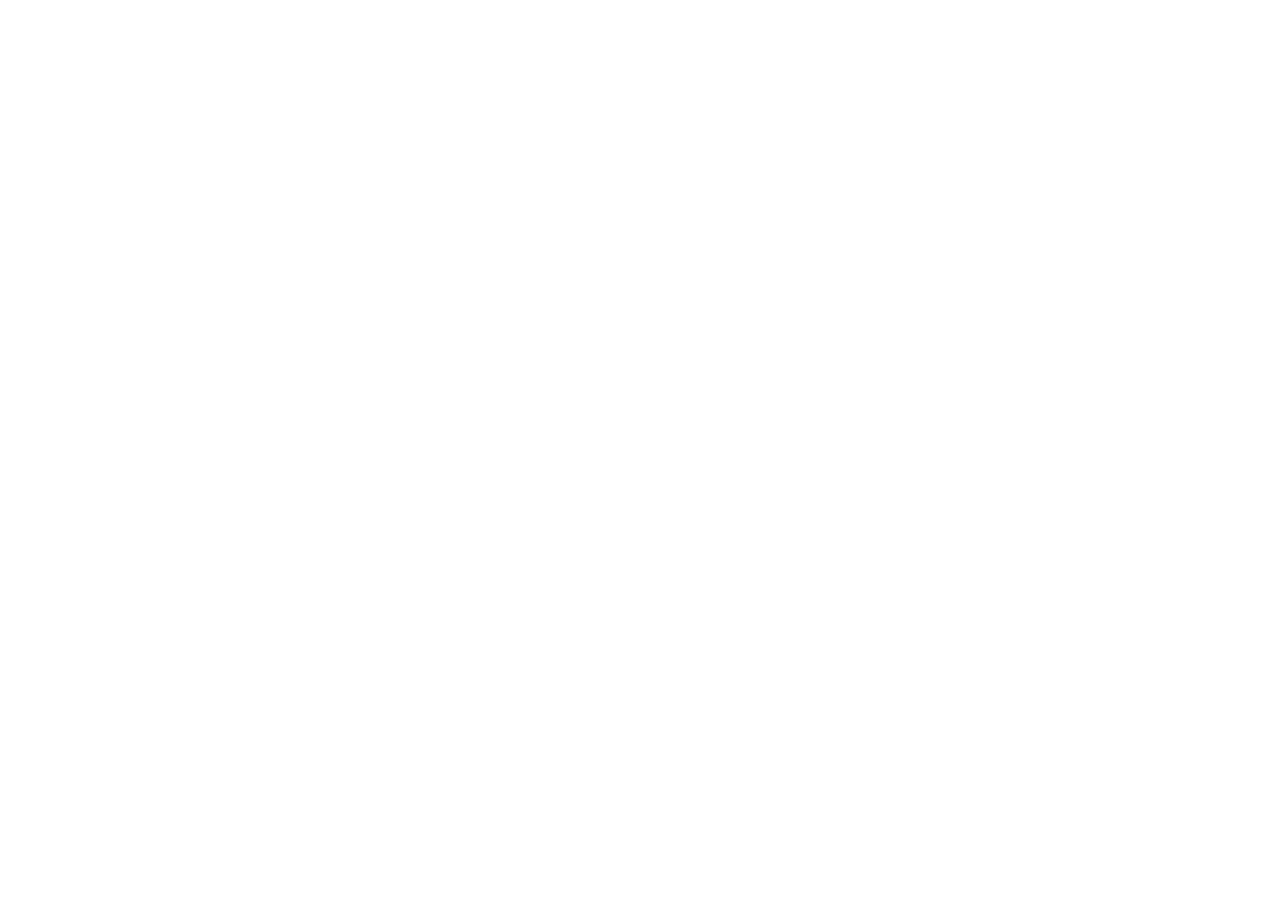
==== index.html @ 6c1477a0 "first commit" ====
<!DOCTYPE html>
<html lang="en">
<head>
  <meta charset="UTF-8">
  <meta name="viewport" content="width=device-width, initial-scale=1.0">
  <meta http-equiv="X-UA-Compatible" content="ie=edge">

  <!-- <script
  src="https://code.jquery.com/jquery-3.3.1.min.js"
  integrity="sha256-FgpCb/KJQlLNfOu91ta32o/NMZxltwRo8QtmkMRdAu8="
  crossorigin="anonymous"></script> -->

  <script src="js/jquery-3.3.1.min.js" charset="utf-8"></script>
  <script src="js/app.js" charset="utf-8"></script>

  <link rel="stylesheet" href="css/style.css">

  <title>jQuery Intro</title>
</head>
<body>


</body>
</html>
---- css/style.css ----
.even {
  color: green;
  font-family: Courier;
  font-size: 20px;
  margin-bottom: 20px;
}

.odd {
  color: red;
  font-family: Courier;
  font-size: 20px;
  margin-bottom: 20px;
}

.selected {
  background-color: azure;
  border: solid black 1px;
  padding: 5px;
  font-weight: bold;
}

h1, h3 {
  font-family: Courier;
}

h1 {
  text-align: center;
}
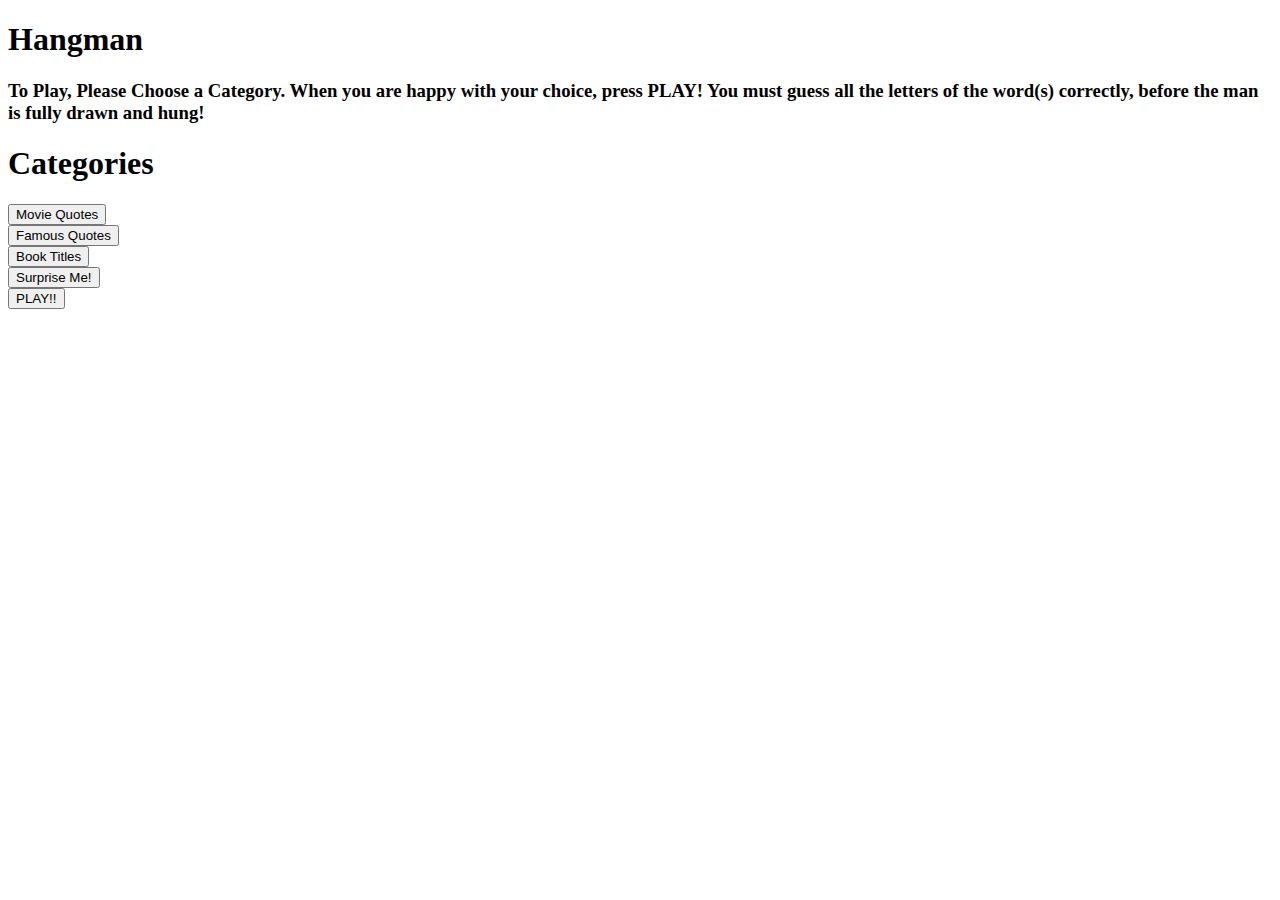
==== commit 118aecb8: "completed code on index page" ====
--- a/index.html
+++ b/index.html
@@ -1,24 +1,96 @@
 <!DOCTYPE html>
 <html lang="en">
-<head>
-  <meta charset="UTF-8">
-  <meta name="viewport" content="width=device-width, initial-scale=1.0">
-  <meta http-equiv="X-UA-Compatible" content="ie=edge">
+  <head>
+    <meta charset="UTF-8">
+    <meta name="viewport" content="width=device-width, initial-scale=1.0">
+    <meta http-equiv="X-UA-Compatible" content="ie=edge">
+    <!-- <script
+    src="https://code.jquery.com/jquery-3.3.1.min.js"
+    integrity="sha256-FgpCb/KJQlLNfOu91ta32o/NMZxltwRo8QtmkMRdAu8="
+    crossorigin="anonymous"></script> -->
+    <!-- css bootstrap-3 -->
+    <script src="css/bootstrap-3.3.7-dist copy/css/bootstrap.css" charset="utf-8"></script>
+    <!-- css custom stylesheet -->
+    <script src="css/style.css" charset="utf-8"></script>
+    <!-- jQuery Library -->
+    <script src="js/jquery-3.3.1.min.js" charset="utf-8"></script>
+    <!-- Custom JS File -->
+    <script src="js/app.js" charset="utf-8"></script>
+    <title>Hangman</title>
+  </head>
 
-  <!-- <script
-  src="https://code.jquery.com/jquery-3.3.1.min.js"
-  integrity="sha256-FgpCb/KJQlLNfOu91ta32o/NMZxltwRo8QtmkMRdAu8="
-  crossorigin="anonymous"></script> -->
+  <body>
+        <div class="container">
+          <header>
+            <!-- <div class="jumbotron">
+              <h1>Hello, world!</h1>
+              <p>...</p>
+              <p><a class="btn btn-primary btn-lg" href="#" role="button">Learn more</a></p>
+            </div> -->
+            <!-- col 8 offset 2 -->
+            <div class="row">
+              <div class="col-md-8 col-md-offset-2">
+                <!-- <h1>Hangman Title</h1> -->
+                <h1>Hangman</h1>
+              </div>
+            </div>
+          </header>
+          <main>
+              <section> <!-- 100% width -->
+                <!-- col 12 -->
+                <div class="row">
+                  <div class="col-md-12"><!-- Instructions -->
+                    <h3>To Play, Please Choose a Category. When you are happy with your choice, press PLAY!
+  You must guess all the letters of the word(s) correctly, before the man is fully drawn and hung!
+                    </h3>
+                  </div>
+                </div>
+              </section>    <!-- Close Section 1 -->
 
-  <script src="js/jquery-3.3.1.min.js" charset="utf-8"></script>
-  <script src="js/app.js" charset="utf-8"></script>
+              <section><!-- 100% width -->
+                <!-- col 6 offset 3 -->
+                <div class="row">
+                  <div class="col-md-8 col-md-offset-2">
+                    <!-- Category Title -->
+                    <h1>Categories</h1>
+                  </div>
+                </div>
+                <!-- col 4 -->
+                <div class="row">
+                  <div class="col-md-3">
+                    <!-- Category Buttons -->
+                    <button type="button">Movie Quotes</button>
+                  </div>
+                  <div class="col-md-3">
+                    <!-- Category Buttons -->
+                    <button type="button">Famous Quotes</button>
+                  </div>
+                  <div class="col-md-3">
+                    <!-- Category Buttons -->
+                    <button type="button">Book Titles</button>
+                  </div>
+                  <div class="col-md-3">
+                    <!-- Category Buttons -->
+                    <button type="button">Surprise Me!</button>
+                  </div>
+                </div>
+              </section>    <!-- Close Section 2 -->
 
-  <link rel="stylesheet" href="css/style.css">
+              <section><!-- 100% width -->
+                <!-- col 6 offset 3 -->
+                  <div class="row">
+                    <div class="col-md-6 col-md-offset-3">
+                      <!-- Play Button -->
+                      <button type="button">PLAY!!</button>                    </div>
+                  </div>
+              </section>    <!-- Close Section 3 -->
 
-  <title>jQuery Intro</title>
-</head>
-<body>
+            </main>
 
-
-</body>
-</html>
+            <footer>
+              <!-- Footer -->
+              <!-- Copyright Mimi Osei -->
+            </footer>
+    </div>
+  </body>
+  </html>
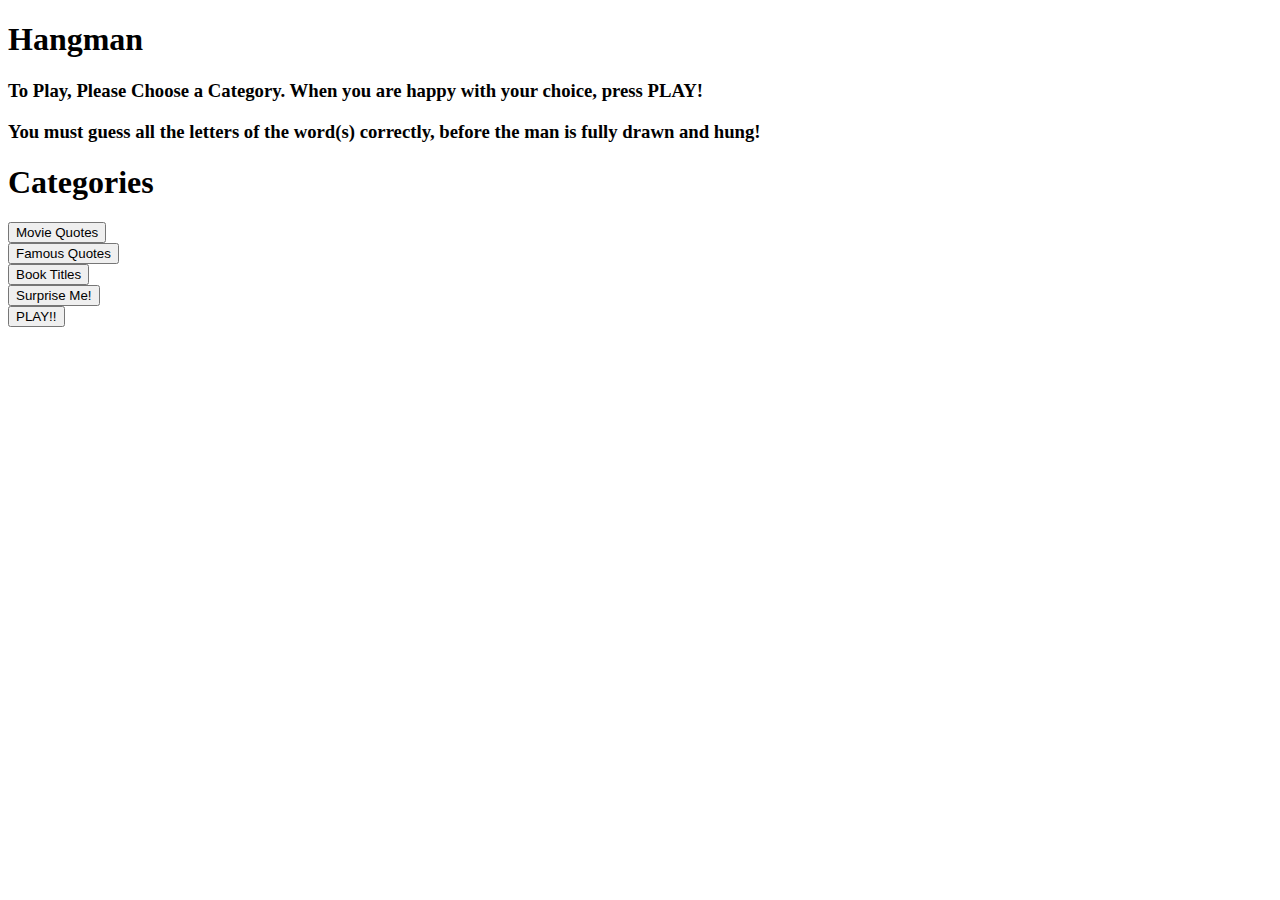
==== commit f4b72a1b: "corrected indentation on index page" ====
--- a/index.html
+++ b/index.html
@@ -20,77 +20,76 @@
   </head>
 
   <body>
-        <div class="container">
-          <header>
-            <!-- <div class="jumbotron">
-              <h1>Hello, world!</h1>
-              <p>...</p>
-              <p><a class="btn btn-primary btn-lg" href="#" role="button">Learn more</a></p>
-            </div> -->
-            <!-- col 8 offset 2 -->
+    <div class="container">
+      <header>
+        <!-- <div class="jumbotron">
+          <h1>Hello, world!</h1>
+          <p>...</p>
+          <p><a class="btn btn-primary btn-lg" href="#" role="button">Learn more</a></p>
+        </div> -->
+        <!-- col 8 offset 2 -->
+        <div class="row">
+          <div class="col-md-8 col-md-offset-2">
+            <!-- <h1>Hangman Title</h1> -->
+            <h1>Hangman</h1>
+          </div>
+        </div>
+      </header>
+      <main>
+        <section> <!-- 100% width -->
+          <!-- col 12 -->
+          <div class="row">
+            <div class="col-md-12"><!-- Instructions -->
+              <h3>To Play, Please Choose a Category. When you are happy with your choice, press PLAY!</h3>
+              <h3>You must guess all the letters of the word(s) correctly, before the man is fully drawn and hung!</h3>
+            </div>
+          </div>
+        </section>    <!-- Close Section 1 -->
+
+        <section><!-- 100% width -->
+          <!-- col 6 offset 3 -->
+          <div class="row">
+            <div class="col-md-8 col-md-offset-2">
+              <!-- Category Title -->
+              <h1>Categories</h1>
+            </div>
+          </div>
+          <!-- col 4 -->
+          <div class="row">
+            <div class="col-md-3">
+              <!-- Category Buttons -->
+              <button type="button">Movie Quotes</button>
+            </div>
+            <div class="col-md-3">
+              <!-- Category Buttons -->
+              <button type="button">Famous Quotes</button>
+            </div>
+            <div class="col-md-3">
+              <!-- Category Buttons -->
+              <button type="button">Book Titles</button>
+            </div>
+            <div class="col-md-3">
+              <!-- Category Buttons -->
+              <button type="button">Surprise Me!</button>
+            </div>
+          </div>
+        </section>    <!-- Close Section 2 -->
+
+        <section><!-- 100% width -->
+          <!-- col 6 offset 3 -->
             <div class="row">
-              <div class="col-md-8 col-md-offset-2">
-                <!-- <h1>Hangman Title</h1> -->
-                <h1>Hangman</h1>
-              </div>
+              <div class="col-md-6 col-md-offset-3">
+                <!-- Play Button -->
+                <button type="button">PLAY!!</button>                    </div>
             </div>
-          </header>
-          <main>
-              <section> <!-- 100% width -->
-                <!-- col 12 -->
-                <div class="row">
-                  <div class="col-md-12"><!-- Instructions -->
-                    <h3>To Play, Please Choose a Category. When you are happy with your choice, press PLAY!
-  You must guess all the letters of the word(s) correctly, before the man is fully drawn and hung!
-                    </h3>
-                  </div>
-                </div>
-              </section>    <!-- Close Section 1 -->
+        </section>    <!-- Close Section 3 -->
 
-              <section><!-- 100% width -->
-                <!-- col 6 offset 3 -->
-                <div class="row">
-                  <div class="col-md-8 col-md-offset-2">
-                    <!-- Category Title -->
-                    <h1>Categories</h1>
-                  </div>
-                </div>
-                <!-- col 4 -->
-                <div class="row">
-                  <div class="col-md-3">
-                    <!-- Category Buttons -->
-                    <button type="button">Movie Quotes</button>
-                  </div>
-                  <div class="col-md-3">
-                    <!-- Category Buttons -->
-                    <button type="button">Famous Quotes</button>
-                  </div>
-                  <div class="col-md-3">
-                    <!-- Category Buttons -->
-                    <button type="button">Book Titles</button>
-                  </div>
-                  <div class="col-md-3">
-                    <!-- Category Buttons -->
-                    <button type="button">Surprise Me!</button>
-                  </div>
-                </div>
-              </section>    <!-- Close Section 2 -->
+      </main>
 
-              <section><!-- 100% width -->
-                <!-- col 6 offset 3 -->
-                  <div class="row">
-                    <div class="col-md-6 col-md-offset-3">
-                      <!-- Play Button -->
-                      <button type="button">PLAY!!</button>                    </div>
-                  </div>
-              </section>    <!-- Close Section 3 -->
-
-            </main>
-
-            <footer>
-              <!-- Footer -->
-              <!-- Copyright Mimi Osei -->
-            </footer>
+      <footer>
+        <!-- Footer -->
+        <!-- Copyright Mimi Osei -->
+      </footer>
     </div>
   </body>
   </html>
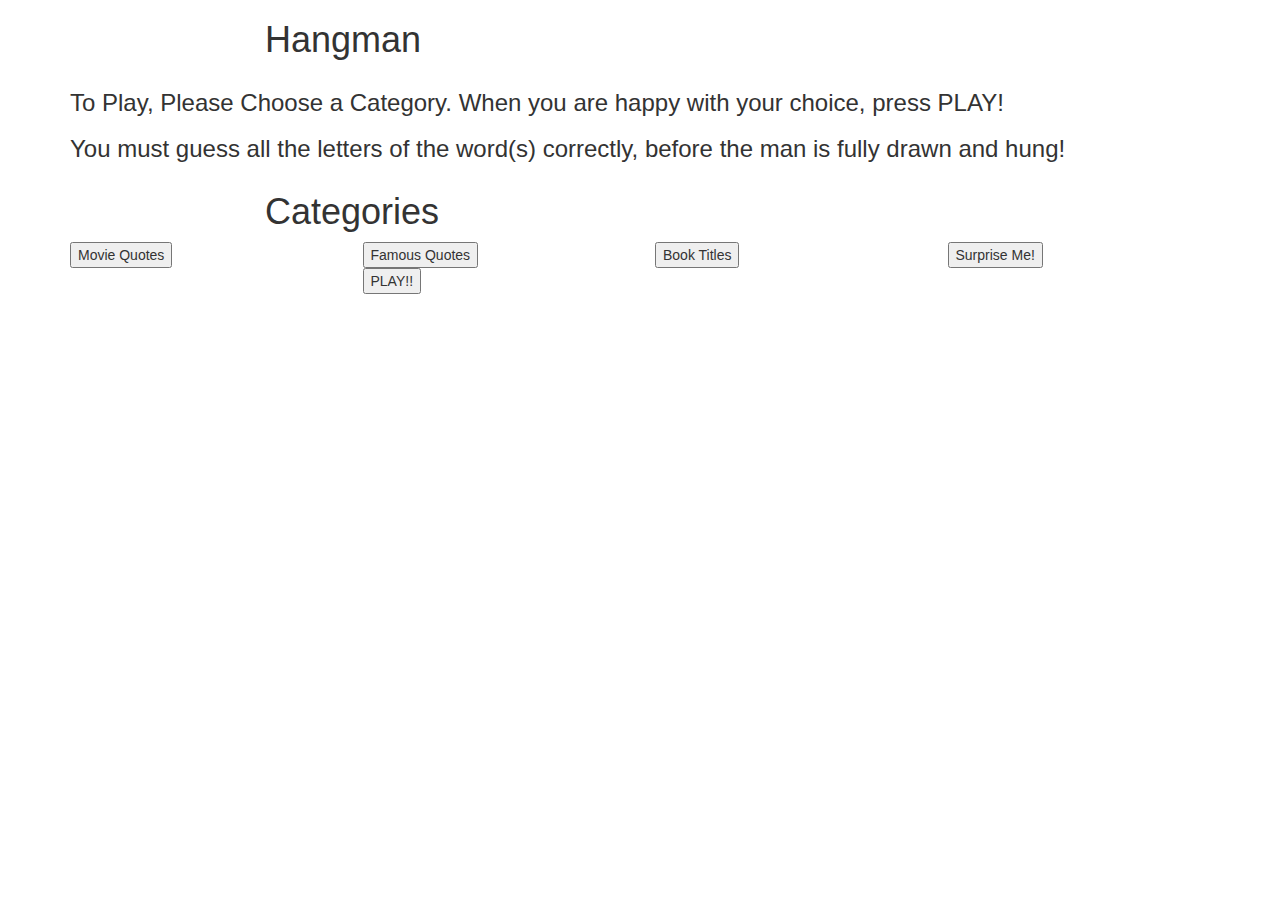
==== commit b7d4ae5f: "category buttons linked to app.js and generates a random array" ====
--- a/index.html
+++ b/index.html
@@ -8,10 +8,8 @@
     src="https://code.jquery.com/jquery-3.3.1.min.js"
     integrity="sha256-FgpCb/KJQlLNfOu91ta32o/NMZxltwRo8QtmkMRdAu8="
     crossorigin="anonymous"></script> -->
-    <!-- css bootstrap-3 -->
-    <script src="css/bootstrap-3.3.7-dist copy/css/bootstrap.css" charset="utf-8"></script>
-    <!-- css custom stylesheet -->
-    <script src="css/style.css" charset="utf-8"></script>
+    <link rel="stylesheet" href="css/bootstrap-3.3.7-dist copy/css/bootstrap.css">
+    <link rel="stylesheet" href="css/style.css">
     <!-- jQuery Library -->
     <script src="js/jquery-3.3.1.min.js" charset="utf-8"></script>
     <!-- Custom JS File -->
@@ -58,19 +56,19 @@
           <div class="row">
             <div class="col-md-3">
               <!-- Category Buttons -->
-              <button type="button">Movie Quotes</button>
+              <button type="button" id="movieQuotes-btn">Movie Quotes</button>
             </div>
             <div class="col-md-3">
               <!-- Category Buttons -->
-              <button type="button">Famous Quotes</button>
+              <button type="button" id="famousQuotes-btn">Famous Quotes</button>
             </div>
             <div class="col-md-3">
               <!-- Category Buttons -->
-              <button type="button">Book Titles</button>
+              <button type="button" id="bookTitles-btn">Book Titles</button>
             </div>
             <div class="col-md-3">
               <!-- Category Buttons -->
-              <button type="button">Surprise Me!</button>
+              <button type="button" id="surpriseMe-btn">Surprise Me!</button>
             </div>
           </div>
         </section>    <!-- Close Section 2 -->
--- a/css/style.css
+++ b/css/style.css
@@ -0,0 +1,28 @@
+/* .even {
+  color: green;
+  font-family: Courier;
+  font-size: 20px;
+  margin-bottom: 20px;
+}
+
+.odd {
+  color: red;
+  font-family: Courier;
+  font-size: 20px;
+  margin-bottom: 20px;
+}
+
+.selected {
+  background-color: azure;
+  border: solid black 1px;
+  padding: 5px;
+  font-weight: bold;
+}
+
+h1, h3 {
+  font-family: Courier;
+}
+
+h1 {
+  text-align: center;
+} */
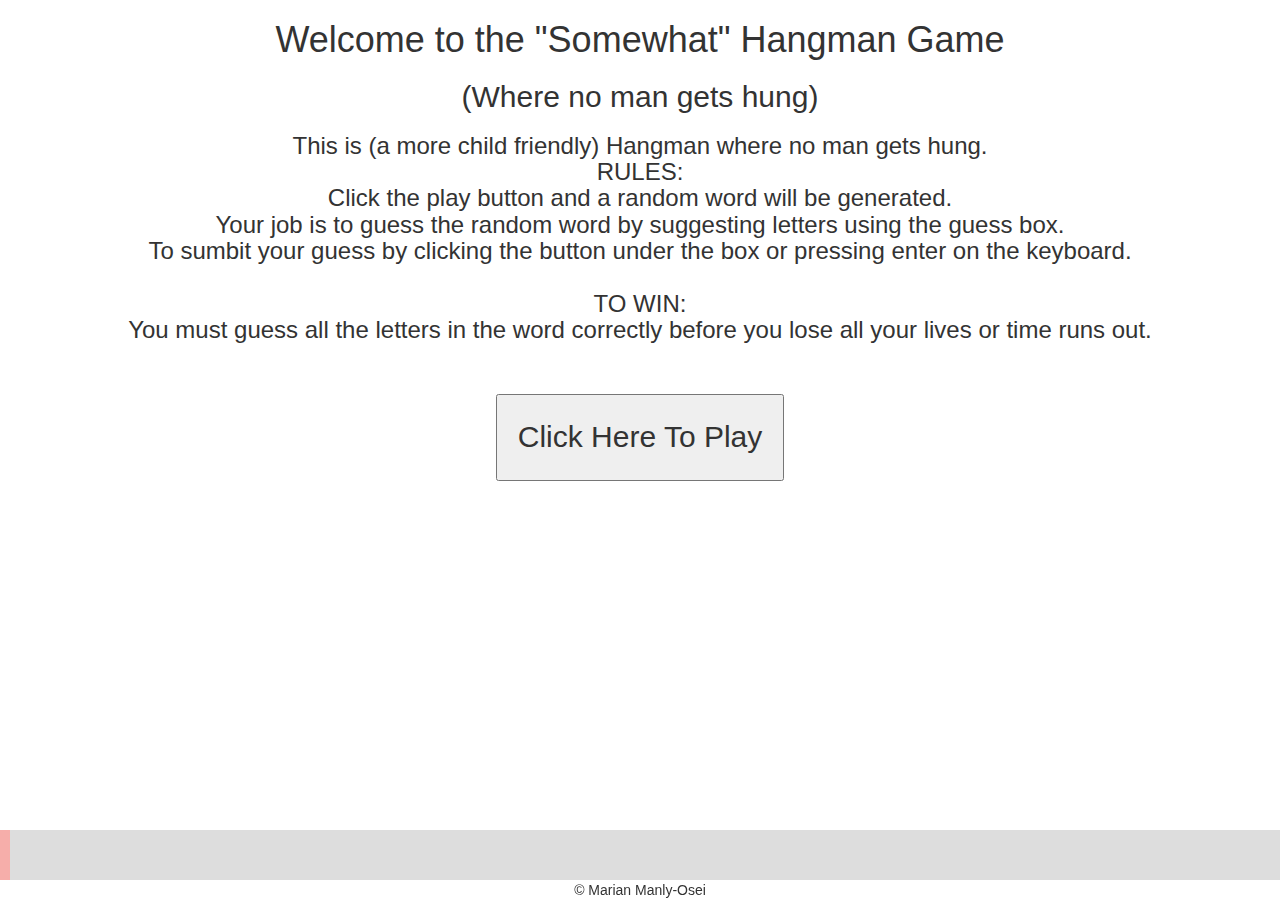
==== commit 967485a4: "inserted and updated all files with the current code" ====
--- a/index.html
+++ b/index.html
@@ -1,93 +1,73 @@
 <!DOCTYPE html>
 <html lang="en">
-  <head>
-    <meta charset="UTF-8">
-    <meta name="viewport" content="width=device-width, initial-scale=1.0">
-    <meta http-equiv="X-UA-Compatible" content="ie=edge">
-    <!-- <script
-    src="https://code.jquery.com/jquery-3.3.1.min.js"
-    integrity="sha256-FgpCb/KJQlLNfOu91ta32o/NMZxltwRo8QtmkMRdAu8="
-    crossorigin="anonymous"></script> -->
-    <link rel="stylesheet" href="css/bootstrap-3.3.7-dist copy/css/bootstrap.css">
-    <link rel="stylesheet" href="css/style.css">
-    <!-- jQuery Library -->
-    <script src="js/jquery-3.3.1.min.js" charset="utf-8"></script>
-    <!-- Custom JS File -->
-    <script src="js/app.js" charset="utf-8"></script>
-    <title>Hangman</title>
-  </head>
+<head>
+  <meta charset="UTF-8">
+  <meta name="viewport" content="width=device-width, initial-scale=1.0">
+  <meta http-equiv="X-UA-Compatible" content="ie=edge">
 
-  <body>
-    <div class="container">
-      <header>
-        <!-- <div class="jumbotron">
-          <h1>Hello, world!</h1>
-          <p>...</p>
-          <p><a class="btn btn-primary btn-lg" href="#" role="button">Learn more</a></p>
-        </div> -->
-        <!-- col 8 offset 2 -->
-        <div class="row">
-          <div class="col-md-8 col-md-offset-2">
-            <!-- <h1>Hangman Title</h1> -->
-            <h1>Hangman</h1>
-          </div>
+  <!-- <script
+  src="https://code.jquery.com/jquery-3.3.1.min.js"
+  integrity="sha256-FgpCb/KJQlLNfOu91ta32o/NMZxltwRo8QtmkMRdAu8="
+  crossorigin="anonymous"></script> -->
+
+  <script src="js/jquery-3.3.1.min.js" charset="utf-8"></script>
+  <script src="js/app.js" charset="utf-8"></script>
+
+  <link rel="stylesheet" href="css/bootstrap-3.3.7-dist copy/css/bootstrap.css">
+  <link rel="stylesheet" href="css/style.css">
+
+  <title>HANGMAN</title>
+</head>
+<body>
+
+
+    <div class="title">
+        <h1>Welcome to the "Somewhat" Hangman Game</h1>
+        <h2>(Where no man gets hung)</h2>
+    </div>
+
+    <div class="rules">
+      <h3>This is (a more child friendly) Hangman where no man gets hung.
+        <br> RULES:
+        <br>Click the play button and a random word will be generated.
+        <br>Your job is to guess the random word by suggesting letters using the guess box.
+        <br>To sumbit your guess by clicking the button under the box or pressing enter on the keyboard.
+        <br><br>TO WIN:
+        <br>You must guess all the letters in the word correctly before you lose all your lives or time runs out.
+      </h3>
+    </div>
+        <div class="play-button">
+          <input type="submit" name="PLAY" value="Click Here To Play" id="play" class="start">
         </div>
-      </header>
-      <main>
-        <section> <!-- 100% width -->
-          <!-- col 12 -->
-          <div class="row">
-            <div class="col-md-12"><!-- Instructions -->
-              <h3>To Play, Please Choose a Category. When you are happy with your choice, press PLAY!</h3>
-              <h3>You must guess all the letters of the word(s) correctly, before the man is fully drawn and hung!</h3>
-            </div>
-          </div>
-        </section>    <!-- Close Section 1 -->
 
-        <section><!-- 100% width -->
-          <!-- col 6 offset 3 -->
-          <div class="row">
-            <div class="col-md-8 col-md-offset-2">
-              <!-- Category Title -->
-              <h1>Categories</h1>
-            </div>
-          </div>
-          <!-- col 4 -->
-          <div class="row">
-            <div class="col-md-3">
-              <!-- Category Buttons -->
-              <button type="button" id="movieQuotes-btn">Movie Quotes</button>
-            </div>
-            <div class="col-md-3">
-              <!-- Category Buttons -->
-              <button type="button" id="famousQuotes-btn">Famous Quotes</button>
-            </div>
-            <div class="col-md-3">
-              <!-- Category Buttons -->
-              <button type="button" id="bookTitles-btn">Book Titles</button>
-            </div>
-            <div class="col-md-3">
-              <!-- Category Buttons -->
-              <button type="button" id="surpriseMe-btn">Surprise Me!</button>
-            </div>
-          </div>
-        </section>    <!-- Close Section 2 -->
+  <div class="game-area"> <!-- This is the container with display: flex; -->
+    <div class="left"> <!-- Left Flex: Row -->
+      <div id="word"></div>
+      <div id="score" class="score">You have <span id="current-score"></span> lives left.</div>
+    </div> <!-- Left Flex: Row Close -->
 
-        <section><!-- 100% width -->
-          <!-- col 6 offset 3 -->
-            <div class="row">
-              <div class="col-md-6 col-md-offset-3">
-                <!-- Play Button -->
-                <button type="button">PLAY!!</button>                    </div>
-            </div>
-        </section>    <!-- Close Section 3 -->
+  <div class="right"> <!-- Right Flex: Row -->
+        <input type="text" maxlength="1" name="Guess" placeholder="Enter your guess here" id="input"><br>
+        <input type="submit" name="Guess" value="Guess a letter" id="submit"><br><br>
+        <input type="reset" name="Reset" value="Reset For Sore Losers" id="reset">
 
-      </main>
 
-      <footer>
-        <!-- Footer -->
-        <!-- Copyright Mimi Osei -->
-      </footer>
+</div><!-- Left Flex: Row Close-->
+      </div>
+
+      <div class="game">
+        <div id="end"></div>
+      </div>
+
+<footer>
+  <div class="footer-1">
+    <div id="myProgress">
+      <div id="myBar"></div>
     </div>
-  </body>
-  </html>
+  </div>
+  <div class="footer-2">
+    &copy; Marian Manly-Osei
+  </div>
+</footer>
+</body>
+</html>
--- a/css/style.css
+++ b/css/style.css
@@ -1,28 +1,81 @@
-/* .even {
-  color: green;
-  font-family: Courier;
-  font-size: 20px;
-  margin-bottom: 20px;
+* {
+  text-align: center;
+}
+.letter {
+  border-bottom: 2px black solid;
+  width: 100px;
+  height: 100px;
+  display: inline-block;
+  margin: 2px;
+  color: white;
+  font-size: 90px;
+  text-align: center;
+
 }
 
-.odd {
-  color: red;
-  font-family: Courier;
-  font-size: 20px;
-  margin-bottom: 20px;
+.correct {
+  color: black;
 }
 
-.selected {
-  background-color: azure;
-  border: solid black 1px;
-  padding: 5px;
-  font-weight: bold;
+#myProgress {
+  width: 100%;
+  height: 50px;
+  position: relative;
+  background-color: #ddd;
 }
 
-h1, h3 {
-  font-family: Courier;
+#myBar {
+  background-color: #f6aeaa;
+  width: 10px;
+  height: 50px;
+  position: absolute;
 }
 
-h1 {
+.play-button {
+text-align: center;
+/* padding: 300px; */
+/* border-radius: 30%;
+border: solid 1px #f6aeaa; */
+
+}
+
+.title {
   text-align: center;
-} */
+}
+
+.game-area {
+  display: flex;
+  flex-direction: column;
+
+}
+
+.left {
+
+}
+
+footer {
+  position: fixed;
+    left: 0;
+    bottom: 0;
+    width: 100%;
+    text-align: center;
+}
+
+.game-area {
+  display: none;
+}
+
+.right {
+}
+
+.rules {
+padding-left: 15px;
+padding-right: 15px;
+margin-bottom: 50px;
+}
+
+.start {
+  padding: 20px;
+  font-size: 30px;
+
+}
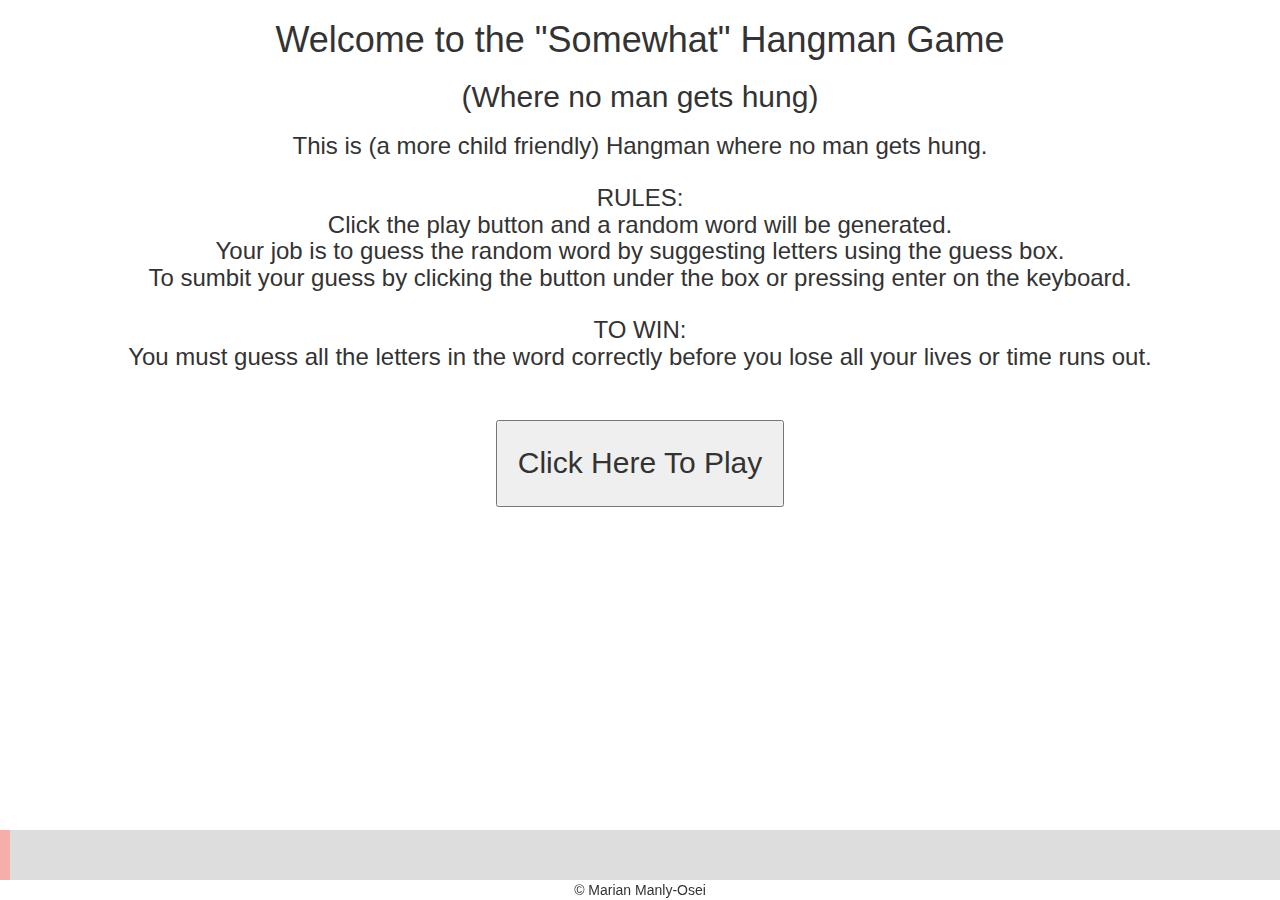
==== commit 0bada71e: "completed the code for the game. code is aligned and commented usefully" ====
--- a/index.html
+++ b/index.html
@@ -19,26 +19,27 @@
   <title>HANGMAN</title>
 </head>
 <body>
+  <div class="title">
+    <h1>Welcome to the "Somewhat" Hangman Game</h1>
+    <h2>(Where no man gets hung)</h2>
+  </div>
+  <div class="rules">
+    <h3>This is (a more child friendly) Hangman where no man gets hung. <br>
+      <br> RULES:
+      <br>Click the play button and a random word will be generated.
+      <br>Your job is to guess the random word by suggesting letters using the guess box.
+      <br>To sumbit your guess by clicking the button under the box or pressing enter on the keyboard.
+      <br><br>TO WIN:
+      <br>You must guess all the letters in the word correctly before you lose all your lives or time runs out.
+    </h3>
+  </div>
+  <div class="play-button">
+    <input type="submit" name="PLAY" value="Click Here To Play" id="play" class="start">
+  </div>
 
-
-    <div class="title">
-        <h1>Welcome to the "Somewhat" Hangman Game</h1>
-        <h2>(Where no man gets hung)</h2>
-    </div>
-
-    <div class="rules">
-      <h3>This is (a more child friendly) Hangman where no man gets hung.
-        <br> RULES:
-        <br>Click the play button and a random word will be generated.
-        <br>Your job is to guess the random word by suggesting letters using the guess box.
-        <br>To sumbit your guess by clicking the button under the box or pressing enter on the keyboard.
-        <br><br>TO WIN:
-        <br>You must guess all the letters in the word correctly before you lose all your lives or time runs out.
-      </h3>
-    </div>
-        <div class="play-button">
-          <input type="submit" name="PLAY" value="Click Here To Play" id="play" class="start">
-        </div>
+  <div class="game">
+    <div id="end" class="end"></div>
+  </div>
 
   <div class="game-area"> <!-- This is the container with display: flex; -->
     <div class="left"> <!-- Left Flex: Row -->
@@ -46,28 +47,21 @@
       <div id="score" class="score">You have <span id="current-score"></span> lives left.</div>
     </div> <!-- Left Flex: Row Close -->
 
-  <div class="right"> <!-- Right Flex: Row -->
-        <input type="text" maxlength="1" name="Guess" placeholder="Enter your guess here" id="input"><br>
-        <input type="submit" name="Guess" value="Guess a letter" id="submit"><br><br>
-        <input type="reset" name="Reset" value="Reset For Sore Losers" id="reset">
-
-
-</div><!-- Left Flex: Row Close-->
+    <div class="right"> <!-- Right Flex: Row -->
+      <input type="text" maxlength="1" name="Guess" placeholder="Enter your guess here" id="input"><br>
+      <input type="submit" name="Guess" value="Guess a letter" id="submit"><br><br>
+      <input type="reset" name="Reset" value="Reset For Sore Losers" id="reset">
+    </div><!-- Left Flex: Row Close-->
+  </div>
+  <footer>
+    <div class="footer-1">
+      <div id="myProgress">
+        <div id="myBar"></div>
       </div>
-
-      <div class="game">
-        <div id="end"></div>
-      </div>
-
-<footer>
-  <div class="footer-1">
-    <div id="myProgress">
-      <div id="myBar"></div>
     </div>
-  </div>
-  <div class="footer-2">
-    &copy; Marian Manly-Osei
-  </div>
-</footer>
+    <div class="footer-2">
+      &copy; Marian Manly-Osei
+    </div>
+  </footer>
 </body>
 </html>
--- a/css/style.css
+++ b/css/style.css
@@ -33,10 +33,6 @@
 
 .play-button {
 text-align: center;
-/* padding: 300px; */
-/* border-radius: 30%;
-border: solid 1px #f6aeaa; */
-
 }
 
 .title {
@@ -46,11 +42,7 @@
 .game-area {
   display: flex;
   flex-direction: column;
-
-}
-
-.left {
-
+  display: none;
 }
 
 footer {
@@ -59,13 +51,6 @@
     bottom: 0;
     width: 100%;
     text-align: center;
-}
-
-.game-area {
-  display: none;
-}
-
-.right {
 }
 
 .rules {
@@ -79,3 +64,7 @@
   font-size: 30px;
 
 }
+
+.end {
+  font-size: 70px;
+}
